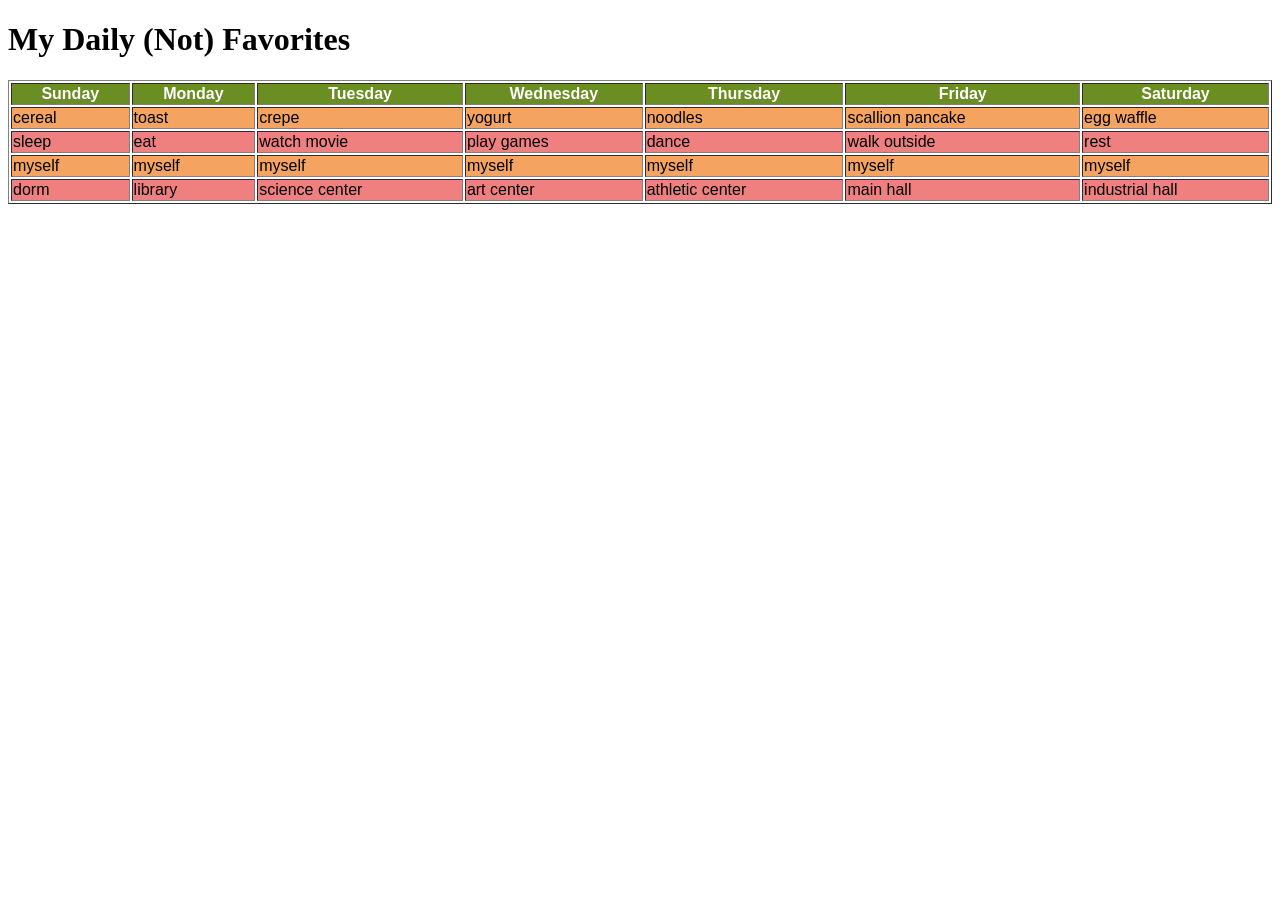
==== index.html @ 19c334bd "Rename main.html to index.html" ====
<!DOCTYPE html>
<html>
    <head>
        <title>Favorites by Day</title>
        <style>
            table{
                width: 100%;
                font-family: Helvetica;
            }
            .header{
                background-color: OliveDrab;
                color: white;
                text-align: center;
            }
            .odd-row{
                background-color:SandyBrown;
            }
            .even-row{
                background-color:LightCoral;
            }
            
        </style>
    </head>
    
    <body>
        <h1>My Daily (Not) Favorites</h1>
        <table border="1">
            <tr class="header">
                <th>Sunday</th>
                <th>Monday</th>
                <th>Tuesday</th>
                <th>Wednesday</th>
                <th>Thursday</th>
                <th>Friday</th>
                <th>Saturday</th>
            </tr>
            <tr class="odd-row">
                <td>cereal</td>
                <td>toast</td>
                <td>crepe</td>
                <td>yogurt</td>
                <td>noodles</td>
                <td>scallion pancake</td>
                <td>egg waffle</td>
            </tr>
            <tr class="even-row">
                <td>sleep</td>
                <td>eat</td>
                <td>watch movie</td>
                <td>play games</td>
                <td>dance</td>
                <td>walk outside</td>
                <td>rest</td>
            </tr>
            <tr class="odd-row">
                <td>myself</td>
                <td>myself</td>
                <td>myself</td>
                <td>myself</td>
                <td>myself</td>
                <td>myself</td>
                <td>myself</td>
            </tr>
            <tr class="even-row">
                <td>dorm</td>
                <td>library</td>
                <td>science center</td>
                <td>art center</td>
                <td>athletic center</td>
                <td>main hall</td>
                <td>industrial hall</td>
            </tr>
        </table>
    </body>
</html>
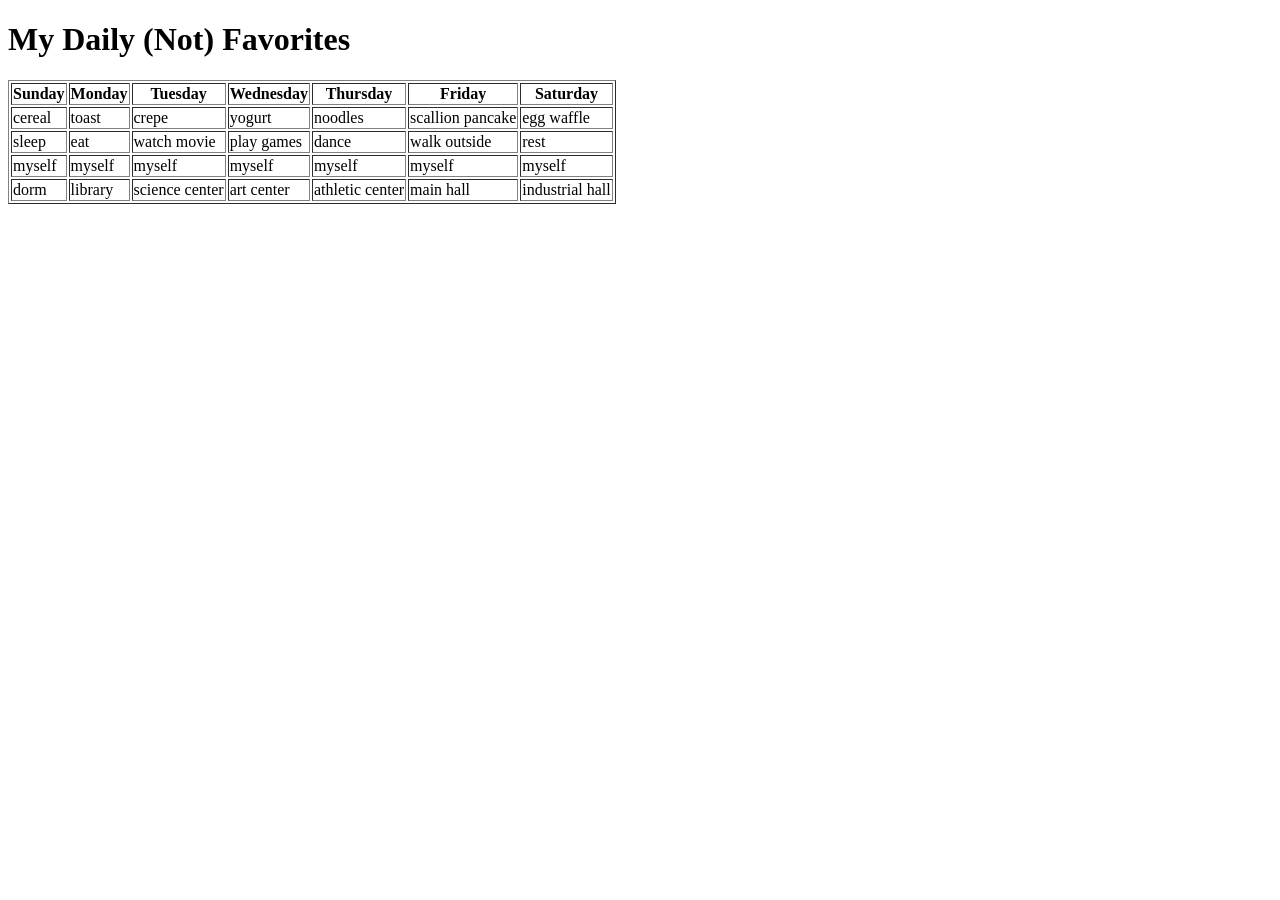
==== commit dd7afc0a: "Update index.html" ====
--- a/index.html
+++ b/index.html
@@ -3,24 +3,7 @@
 <html>
     <head>
         <title>Favorites by Day</title>
-        <style>
-            table{
-                width: 100%;
-                font-family: Helvetica;
-            }
-            .header{
-                background-color: OliveDrab;
-                color: white;
-                text-align: center;
-            }
-            .odd-row{
-                background-color:SandyBrown;
-            }
-            .even-row{
-                background-color:LightCoral;
-            }
-            
-        </style>
+       
     </head>
     
     <body>
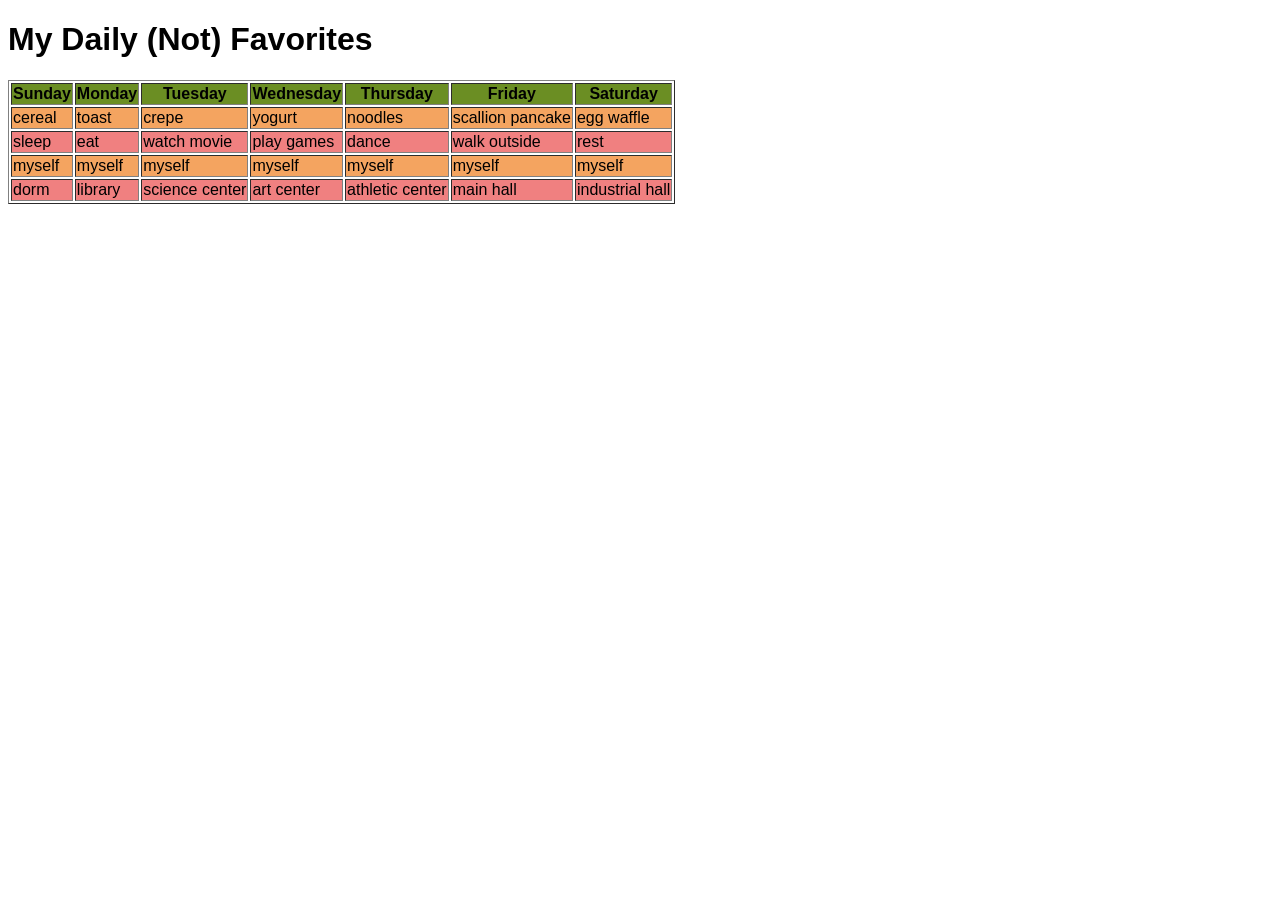
==== commit ff45c863: "Update index.html" ====
--- a/index.html
+++ b/index.html
@@ -3,6 +3,7 @@
 <html>
     <head>
         <title>Favorites by Day</title>
+        <link rel="stylesheet" type="text/css" href="style.css">
        
     </head>
     
--- a/style.css
+++ b/style.css
@@ -0,0 +1,26 @@
+body{
+    font-family: Arial;
+}
+li{
+    font-size: 18px;
+}
+.links{
+    color:LightSeaGreen;
+}
+
+.table{
+    width: 100%;
+    font-family: Helvetica;
+}
+.header{
+    background-color: OliveDrab;
+    olor: white;
+    text-align: center;
+}
+.odd-row{
+    background-color:SandyBrown;
+}
+.even-row{
+    background-color:LightCoral;
+}
+            
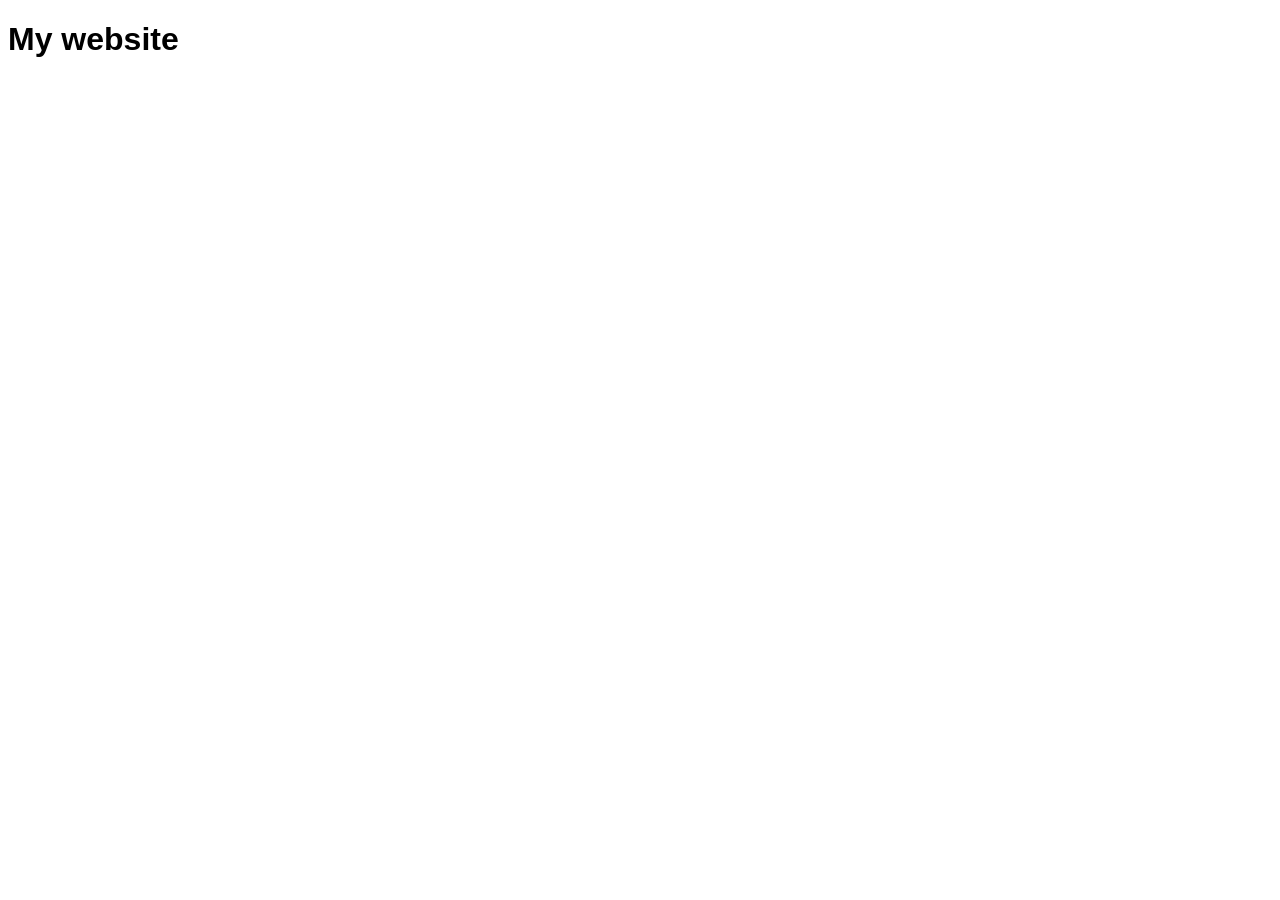
==== commit 7879688e: "Update index.html" ====
--- a/index.html
+++ b/index.html
@@ -8,7 +8,8 @@
     </head>
     
     <body>
-        <h1>My Daily (Not) Favorites</h1>
+        <h1>My website</h1>
+        <!--
         <table border="1">
             <tr class="header">
                 <th>Sunday</th>
@@ -56,5 +57,6 @@
                 <td>industrial hall</td>
             </tr>
         </table>
+        -->
     </body>
 </html>
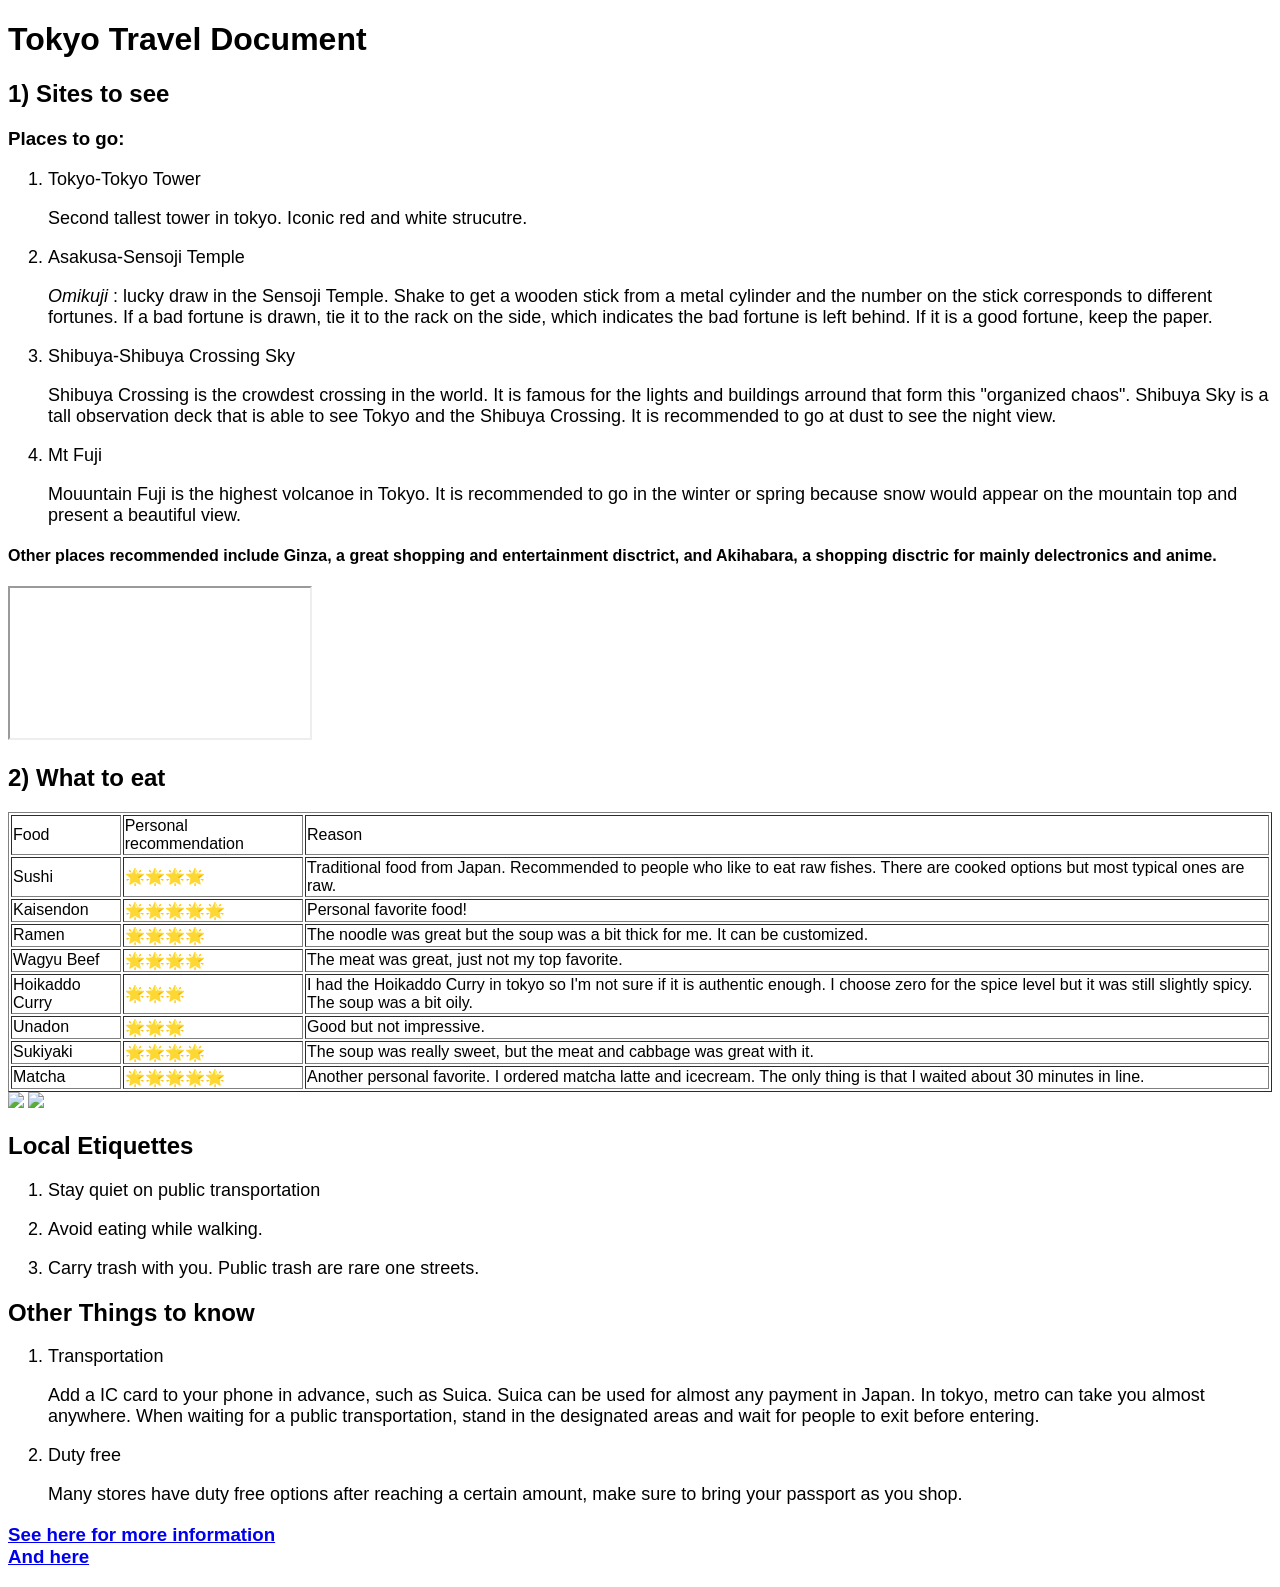
==== commit c63b6789: "Update index.html" ====
--- a/index.html
+++ b/index.html
@@ -2,61 +2,170 @@
 <!DOCTYPE html>
 <html>
     <head>
-        <title>Favorites by Day</title>
+        <title>Hobby Page</title>
         <link rel="stylesheet" type="text/css" href="style.css">
-       
+        
     </head>
     
     <body>
-        <h1>My website</h1>
-        <!--
-        <table border="1">
-            <tr class="header">
-                <th>Sunday</th>
-                <th>Monday</th>
-                <th>Tuesday</th>
-                <th>Wednesday</th>
-                <th>Thursday</th>
-                <th>Friday</th>
-                <th>Saturday</th>
-            </tr>
-            <tr class="odd-row">
-                <td>cereal</td>
-                <td>toast</td>
-                <td>crepe</td>
-                <td>yogurt</td>
-                <td>noodles</td>
-                <td>scallion pancake</td>
-                <td>egg waffle</td>
-            </tr>
-            <tr class="even-row">
-                <td>sleep</td>
-                <td>eat</td>
-                <td>watch movie</td>
-                <td>play games</td>
-                <td>dance</td>
-                <td>walk outside</td>
-                <td>rest</td>
-            </tr>
-            <tr class="odd-row">
-                <td>myself</td>
-                <td>myself</td>
-                <td>myself</td>
-                <td>myself</td>
-                <td>myself</td>
-                <td>myself</td>
-                <td>myself</td>
-            </tr>
-            <tr class="even-row">
-                <td>dorm</td>
-                <td>library</td>
-                <td>science center</td>
-                <td>art center</td>
-                <td>athletic center</td>
-                <td>main hall</td>
-                <td>industrial hall</td>
-            </tr>
-        </table>
-        -->
+        <h1>Tokyo Travel Document</h1>
+        <div class="section1">
+            <h2>1) Sites to see</h3>
+            <h3>Places to go:</h3>
+            <ol>
+                <li>Tokyo-Tokyo Tower
+                    <p>Second tallest tower in tokyo. Iconic red and white strucutre.</p>
+                </li>
+                <li>Asakusa-Sensoji Temple
+                    <p>
+                        <em>Omikuji</em>
+                        : lucky draw in the Sensoji Temple. Shake to get a wooden stick from a metal cylinder and the number on the stick corresponds to different fortunes. If a bad fortune is drawn, tie it to the rack on the side, which indicates the bad fortune is left behind. If it is a good fortune, keep the paper.</p></li>
+                <li>Shibuya-Shibuya Crossing Sky
+                    <p>Shibuya Crossing is the crowdest crossing in the world. It is famous for the lights and buildings arround that form this "organized chaos". Shibuya Sky is a tall observation deck that is able to see Tokyo and the Shibuya Crossing. It is recommended to go at dust to see the night view.</p>
+                </li>
+                <li>Mt Fuji
+                   <p>Mouuntain Fuji is the highest volcanoe in Tokyo. It is recommended to go in the winter or spring because snow would appear on the mountain top and present a beautiful view.</p>
+                </li>
+            </ol>
+            <h4>Other places recommended include Ginza, a great shopping and entertainment disctrict, and Akihabara, a shopping disctric for mainly delectronics and anime.</h5>
+            <iframe class="video" src="https://codehs.com/uploads/021ad3573b5f52175c2306998661c5f5"></iframe>
+        </div>
+        <div class="section2">
+            <h2>2) What to eat</h2>
+            <table border="1">
+                <tr>
+                    <td>
+                        Food
+                    </td>
+                    <td>
+                        Personal recommendation
+                    </td>
+                    <td>
+                        Reason
+                    </td>
+                </tr>
+                <tr>
+                    <td>
+                        Sushi
+                    </td>
+                    <td>
+                        🌟🌟🌟🌟
+                    </td>
+                    <td>
+                        Traditional food from Japan. Recommended to people who like to eat raw fishes. There are cooked options but most typical ones are raw.
+                    </td>
+                </tr>
+                <tr>
+                    <td>
+                        Kaisendon
+                    </td>
+                    <td>
+                        🌟🌟🌟🌟🌟
+                    </td>
+                    <td>
+                        Personal favorite food!
+                    </td>
+                </tr>
+                <tr>
+                    <td>
+                        Ramen
+                    </td>
+                    <td>
+                        🌟🌟🌟🌟
+                    </td>
+                    <td>
+                        The noodle was great but the soup was a bit thick for me. It can be customized.
+                    </td>
+                </tr>
+                <tr>
+                    <td>
+                        Wagyu Beef
+                    </td>
+                    <td>
+                        🌟🌟🌟🌟
+                    </td>
+                    <td>
+                        The meat was great, just not my top favorite.
+                    </td>
+                </tr>
+                <tr>
+                    <td>
+                        Hoikaddo Curry
+                    </td>
+                    <td>
+                        🌟🌟🌟
+                    </td>
+                    <td>
+                        I had the Hoikaddo Curry in tokyo so I'm not sure if it is authentic enough. I choose zero for the spice level but it was still slightly spicy. The soup was a bit oily.
+                    </td>
+                </tr>
+                <tr>
+                    <td>
+                        Unadon
+                    </td>
+                    <td>
+                        🌟🌟🌟
+                    </td>
+                    <td>
+                        Good but not impressive.
+                    </td>
+                </tr>
+                <tr>
+                    <td>
+                        Sukiyaki
+                    </td>
+                    <td>
+                        🌟🌟🌟🌟
+                    </td>
+                    <td>
+                        The soup was really sweet, but the meat and cabbage was great with it.
+                    </td>
+                </tr>
+                <tr>
+                    <td>
+                        Matcha
+                    </td>
+                    <td>
+                        🌟🌟🌟🌟🌟
+                    </td>
+                    <td>
+                        Another personal favorite. I ordered matcha latte and icecream. The only thing is that I waited about 30 minutes in line.
+                    </td>
+                </tr> 
+            </table>
+            <img src="https://codehs.com/uploads/add3c4d77b31175c429a168353e8340b" class="images">
+            <img src="https://codehs.com/uploads/81e0ea8e894e9d73a927f2b01a0d3018" class="images">
+        </div>
+        <div class="section3">
+            <h2>Local Etiquettes</h2>
+            <ol>
+                <li>
+                    <p>Stay quiet on public transportation</p>
+                </li>
+                <li>
+                    <p>Avoid eating while walking.</p>
+                </li>
+                <li>
+                    <p>Carry trash with you. Public trash are rare one streets.</p>
+                </li>
+            </ol>
+        </div>
+        <div class="section4">
+            <h2>Other Things to know</h2>
+            <ol>
+                <li>Transportation
+                    <p>Add a IC card to your phone in advance, such as Suica. Suica can be used for almost any payment in Japan. In tokyo, metro can take you almost anywhere. When waiting for a public transportation, stand in the designated areas and wait for people to exit before entering.</p>
+                </li>
+                <li>
+                    Duty free
+                    <p>Many stores have duty free options after reaching a certain amount, make sure to bring your passport as you shop.</p>
+                </li>
+            </ol>
+        </div>
+        <h3>
+            <a href="https://en.wikipedia.org/wiki/Tokyo">See here for more information</a>
+            <br>
+            <a href="https://www.tripadvisor.com/Attractions-g298184-Activities-Tokyo_Tokyo_Prefecture_Kanto.html">And here</a>
+        </h3>
     </body>
 </html>
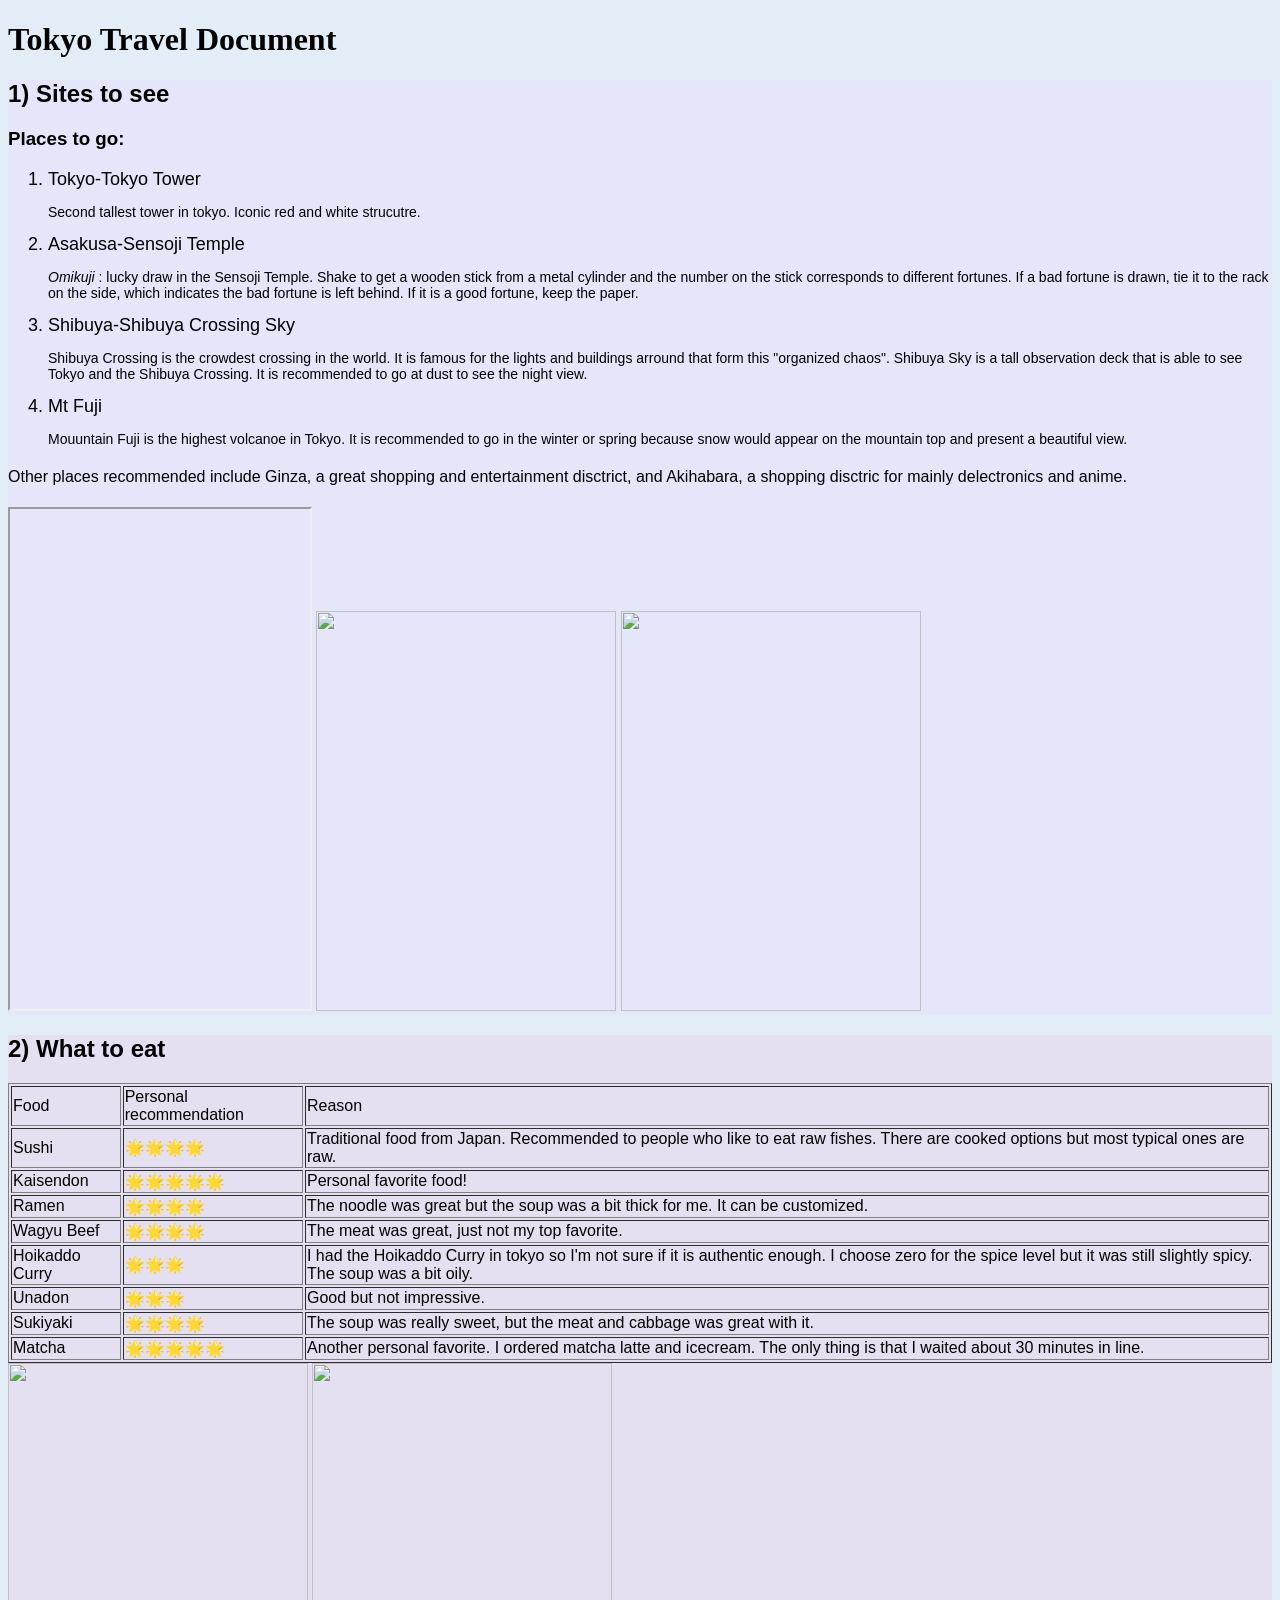
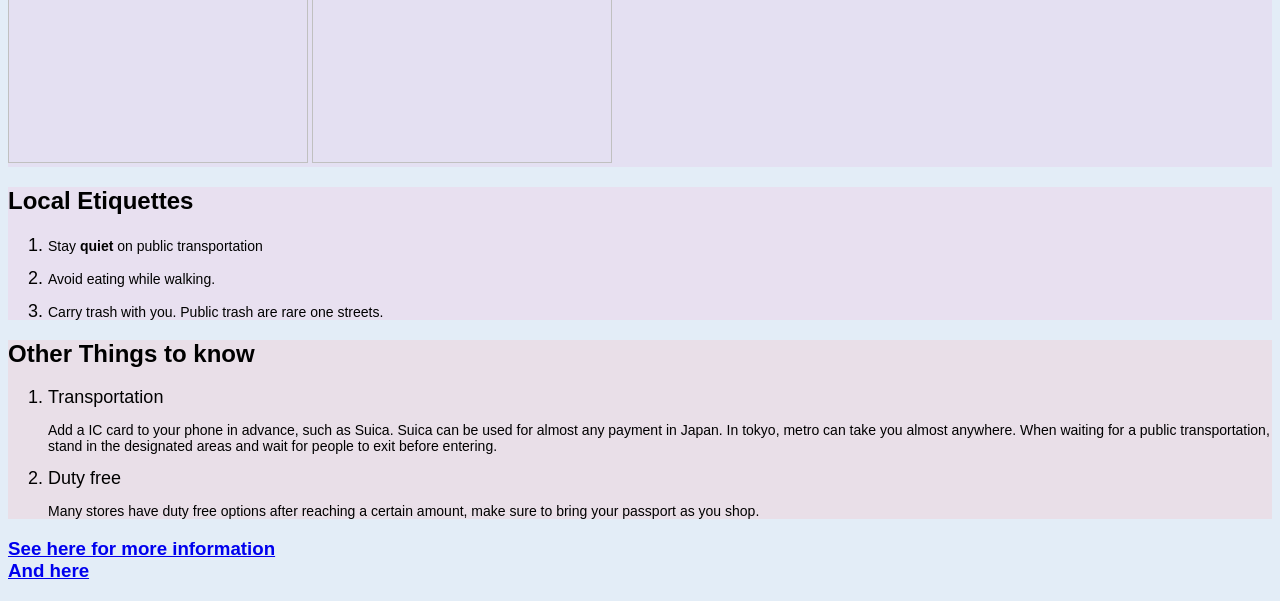
==== commit 8d80b31a: "Update index.html" ====
--- a/index.html
+++ b/index.html
@@ -29,6 +29,8 @@
             </ol>
             <h4>Other places recommended include Ginza, a great shopping and entertainment disctrict, and Akihabara, a shopping disctric for mainly delectronics and anime.</h5>
             <iframe class="video" src="https://codehs.com/uploads/021ad3573b5f52175c2306998661c5f5"></iframe>
+            <img src="https://codehs.com/uploads/ae83ae3c3feadbda5f0566ed0e659a4d" class="images">
+            <img src="https://codehs.com/uploads/7d4ffa4f1125a595c73d9399182d5e5e" class="images">
         </div>
         <div class="section2">
             <h2>2) What to eat</h2>
@@ -135,12 +137,17 @@
             </table>
             <img src="https://codehs.com/uploads/add3c4d77b31175c429a168353e8340b" class="images">
             <img src="https://codehs.com/uploads/81e0ea8e894e9d73a927f2b01a0d3018" class="images">
+            <!-- Videos and images taken by myself -->
         </div>
         <div class="section3">
             <h2>Local Etiquettes</h2>
             <ol>
                 <li>
-                    <p>Stay quiet on public transportation</p>
+                    <p>
+                        Stay 
+                        <strong>quiet</strong>
+                        on public transportation
+                    </p>
                 </li>
                 <li>
                     <p>Avoid eating while walking.</p>
--- a/style.css
+++ b/style.css
@@ -1,26 +1,40 @@
 body{
     font-family: Arial;
+}
+h1{
+    font-family: Georgia;
+    font-weight: bold;
 }
 li{
     font-size: 18px;
 }
-.links{
-    color:LightSeaGreen;
+
+p{
+    font-size:14px;
 }
-
-.table{
-    width: 100%;
-    font-family: Helvetica;
+body{
+    background-color:#A7C7E750;
+    
 }
-.header{
-    background-color: OliveDrab;
-    olor: white;
-    text-align: center;
+h4{
+    font-weight:normal;
+    
 }
-.odd-row{
-    background-color:SandyBrown;
+.section1{
+    background-color: #E6E6FA;
 }
-.even-row{
-    background-color:LightCoral;
+.section2{
+    background-color: #E5D3EE80;
 }
-            
+.section3{
+    background-color: #EED3EA80;
+}
+.section4{
+    background-color: #EFD2D980;
+}
+.images{
+    width:300px; height:400px;
+}
+.video{
+    width:300px; height:500px;
+}
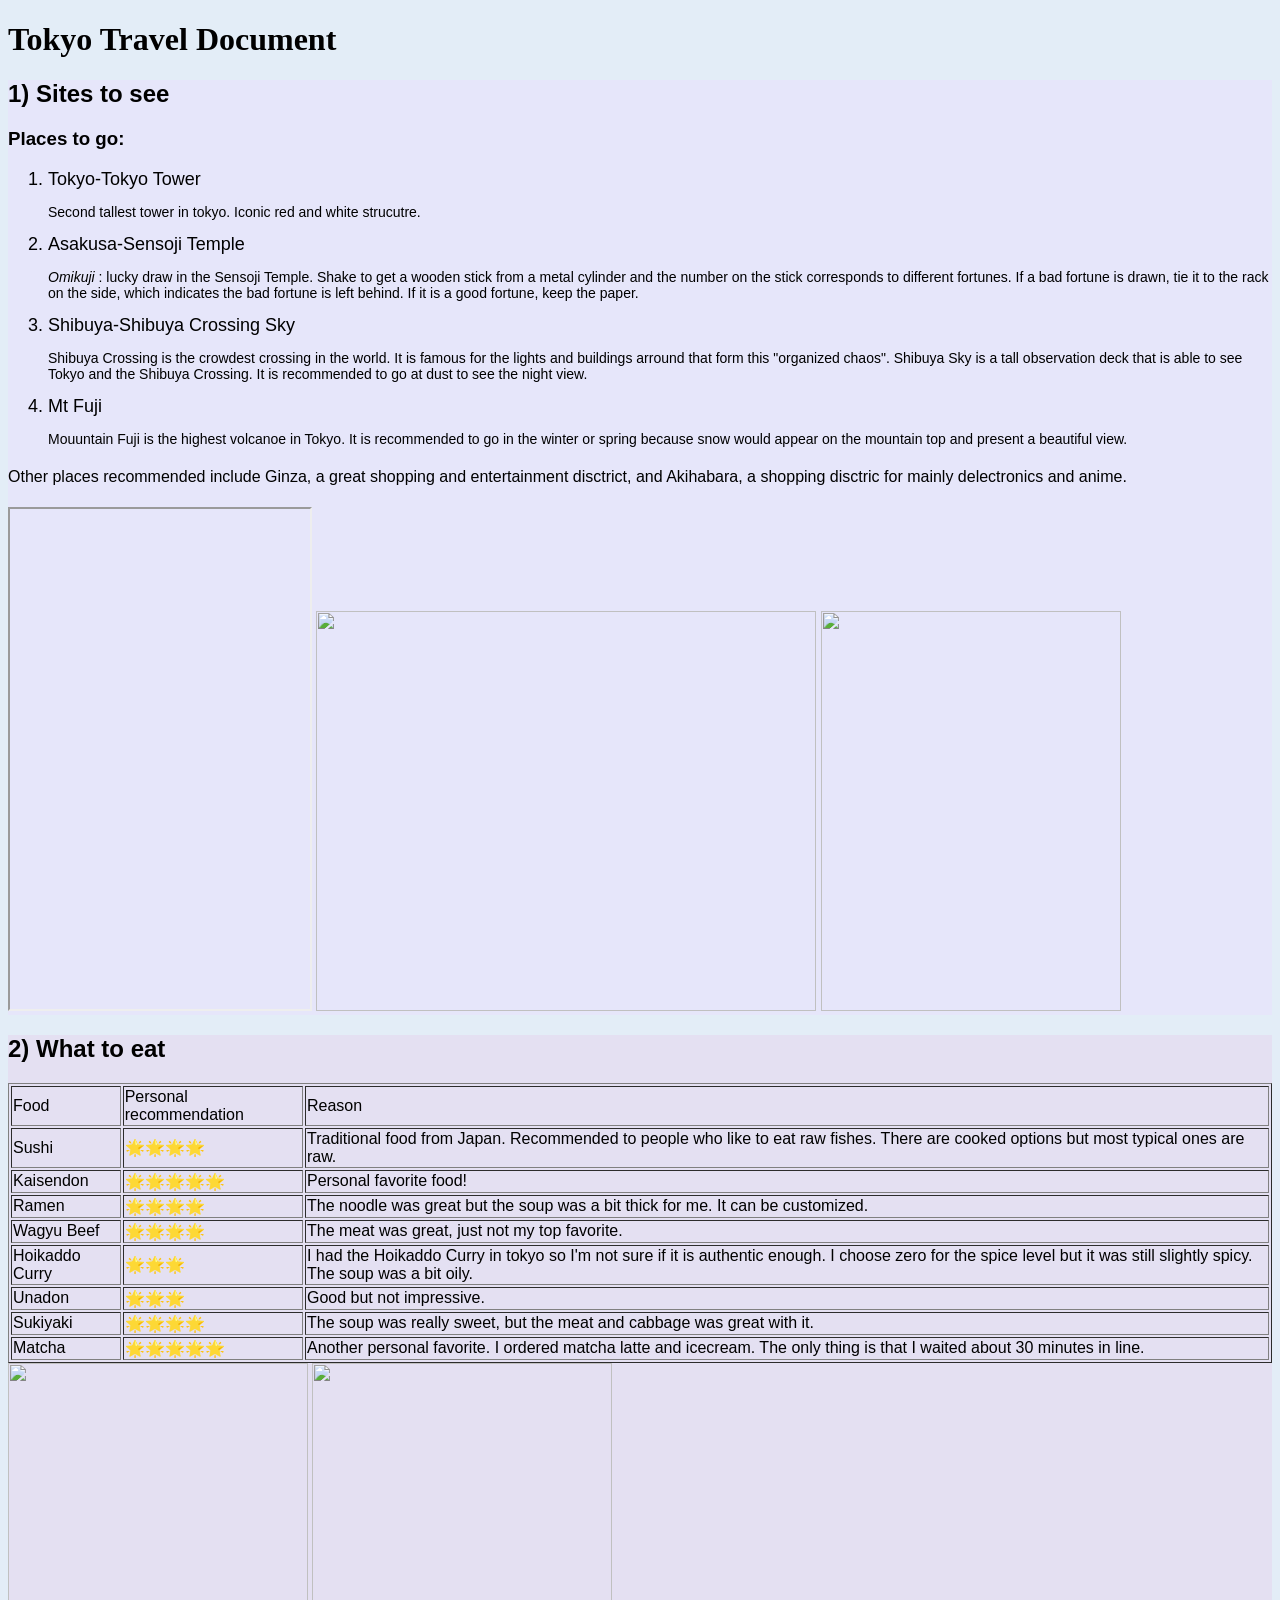
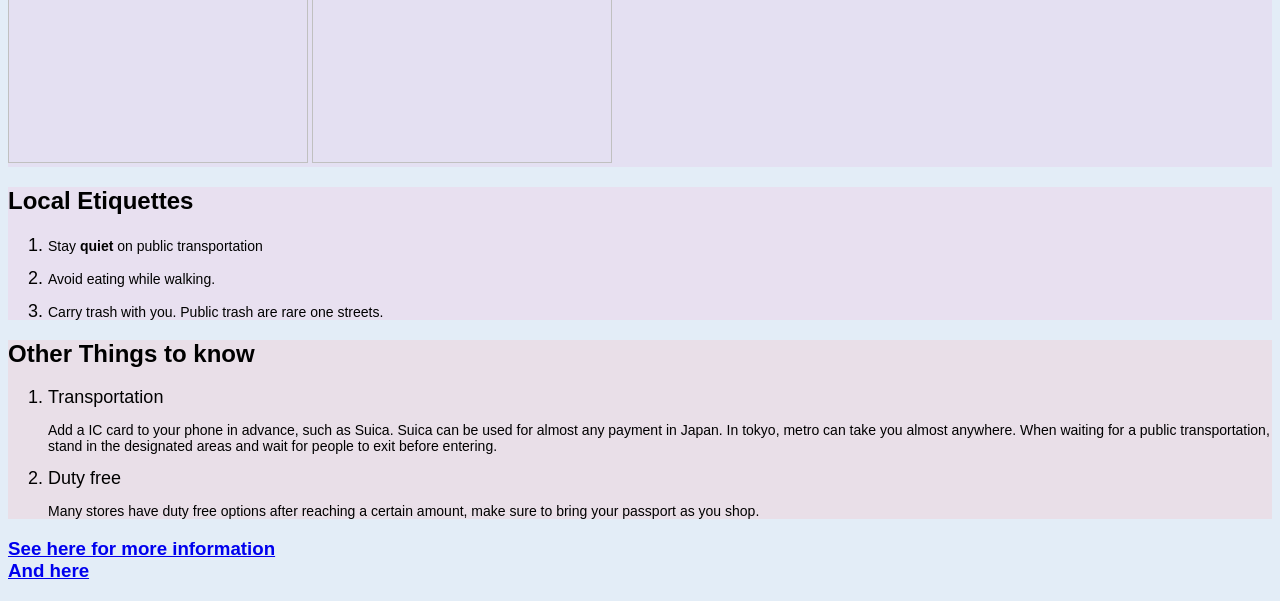
==== commit 05975a04: "Update index.html" ====
--- a/index.html
+++ b/index.html
@@ -29,7 +29,7 @@
             </ol>
             <h4>Other places recommended include Ginza, a great shopping and entertainment disctrict, and Akihabara, a shopping disctric for mainly delectronics and anime.</h5>
             <iframe class="video" src="https://codehs.com/uploads/021ad3573b5f52175c2306998661c5f5"></iframe>
-            <img src="https://codehs.com/uploads/ae83ae3c3feadbda5f0566ed0e659a4d" class="images">
+            <img src="https://codehs.com/uploads/ae83ae3c3feadbda5f0566ed0e659a4d" class="images1">
             <img src="https://codehs.com/uploads/7d4ffa4f1125a595c73d9399182d5e5e" class="images">
         </div>
         <div class="section2">
--- a/style.css
+++ b/style.css
@@ -35,6 +35,9 @@
 .images{
     width:300px; height:400px;
 }
+.images1{
+    width:500px; height:400px;
+}
 .video{
     width:300px; height:500px;
 }
